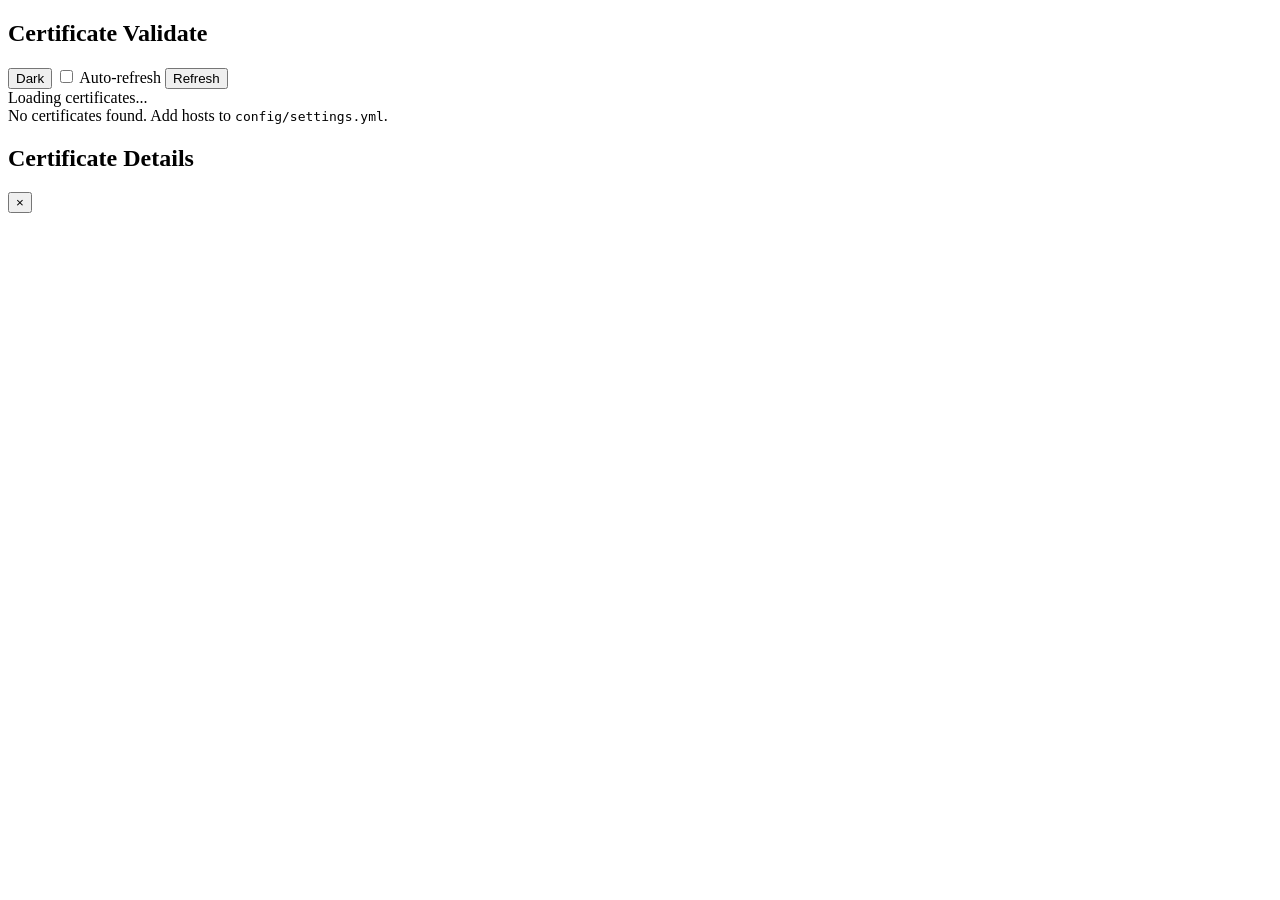
==== internal/api/static/index.html @ de1660d7 "feat: embed static frontend dashboard in Go binary Add //go:embed directive to embed the static HTML" ====
<!DOCTYPE html>
<html lang="en">
<head>
    <meta charset="UTF-8">
    <meta name="viewport" content="width=device-width, initial-scale=1.0">
    <title>Certificate Validate</title>
    <link rel="stylesheet" href="/style.css">
</head>
<body>
    <nav class="header">
        <div class="header-left">
            <h1>Certificate Validate</h1>
        </div>
        <div class="header-right">
            <span class="last-updated" id="lastUpdated"></span>
            <button class="btn" id="themeToggle" onclick="toggleTheme()" title="Toggle dark mode">Dark</button>
            <label class="toggle-label">
                <input type="checkbox" id="autoRefreshCheckbox" onchange="toggleAutoRefresh()">
                <span>Auto-refresh</span>
            </label>
            <button class="btn btn-primary" onclick="fetchCertificates()">Refresh</button>
        </div>
    </nav>

    <main class="container">
        <div id="loading" class="loading-state">Loading certificates...</div>
        <div id="error" class="error-state hidden"></div>
        <div id="emptyState" class="empty-state hidden">
            No certificates found. Add hosts to <code>config/settings.yml</code>.
        </div>
        <div id="cardsGrid" class="cards-grid"></div>
    </main>

    <div id="modal" class="modal-overlay hidden" onclick="closeModal(event)">
        <div class="modal-container">
            <div class="modal-header">
                <h2>Certificate Details</h2>
                <button class="modal-close" onclick="closeModal()">&times;</button>
            </div>
            <div id="modalBody" class="modal-body"></div>
        </div>
    </div>

    <script src="/app.js"></script>
</body>
</html>
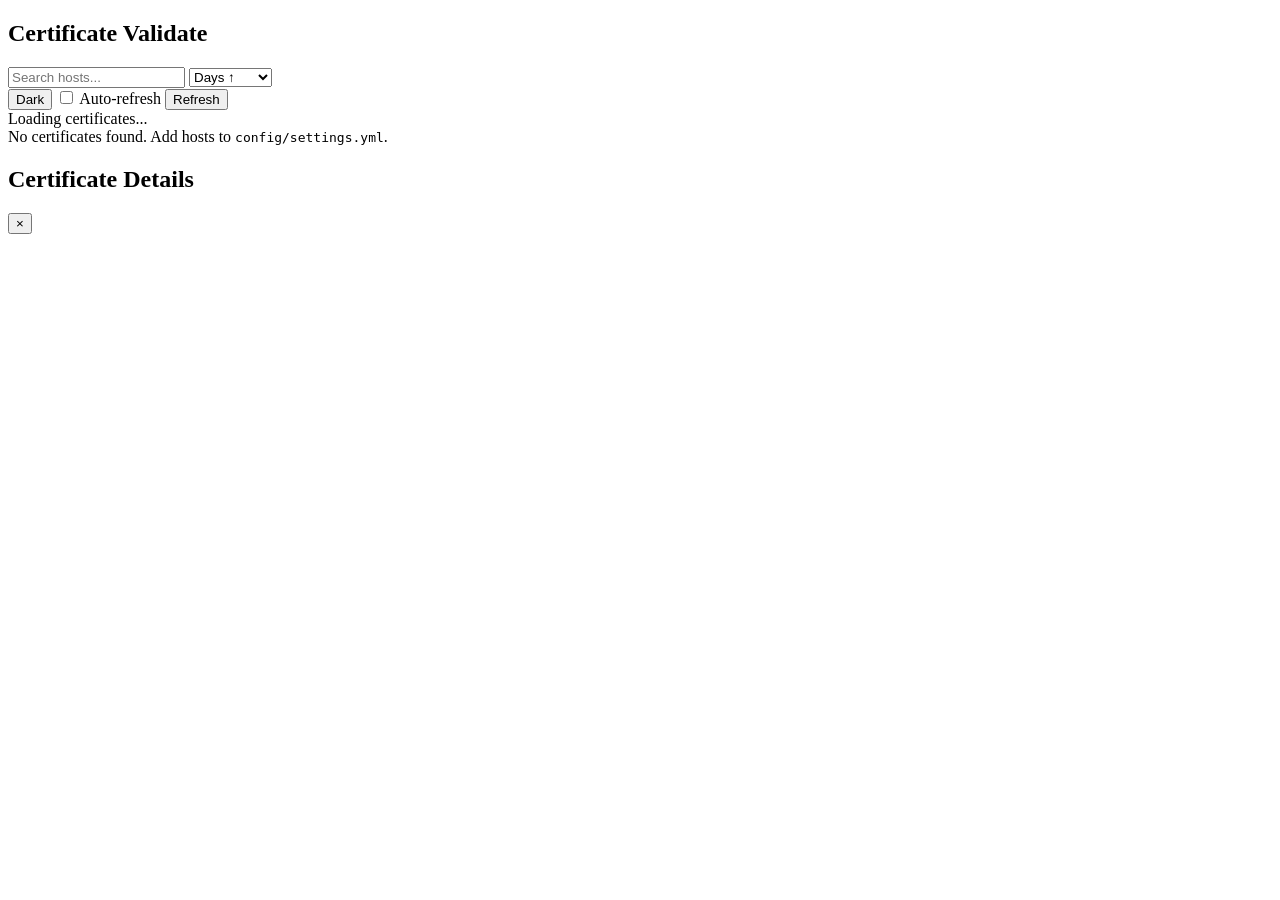
==== commit b54580db: "feat: add search, sort and summary badges to dashboard Add real-time search/filter by hostname, CN, " ====
--- a/internal/api/static/index.html
+++ b/internal/api/static/index.html
@@ -12,13 +12,25 @@
             <h1>Certificate Validate</h1>
         </div>
         <div class="header-right">
-            <span class="last-updated" id="lastUpdated"></span>
-            <button class="btn" id="themeToggle" onclick="toggleTheme()" title="Toggle dark mode">Dark</button>
-            <label class="toggle-label">
-                <input type="checkbox" id="autoRefreshCheckbox" onchange="toggleAutoRefresh()">
-                <span>Auto-refresh</span>
-            </label>
-            <button class="btn btn-primary" onclick="fetchCertificates()">Refresh</button>
+            <div class="header-controls">
+                <div id="summaryBadges" class="summary-badges"></div>
+                <input type="text" id="searchInput" class="search-input" placeholder="Search hosts..." oninput="handleSearch()">
+                <select id="sortSelect" class="sort-select" onchange="handleSort()">
+                    <option value="daysLeft-asc">Days ↑</option>
+                    <option value="daysLeft-desc">Days ↓</option>
+                    <option value="hostname">Hostname</option>
+                    <option value="issuer">Issuer</option>
+                </select>
+            </div>
+            <div class="header-actions">
+                <span class="last-updated" id="lastUpdated"></span>
+                <button class="btn" id="themeToggle" onclick="toggleTheme()" title="Toggle dark mode">Dark</button>
+                <label class="toggle-label">
+                    <input type="checkbox" id="autoRefreshCheckbox" onchange="toggleAutoRefresh()">
+                    <span>Auto-refresh</span>
+                </label>
+                <button class="btn btn-primary" onclick="fetchCertificates()">Refresh</button>
+            </div>
         </div>
     </nav>
 
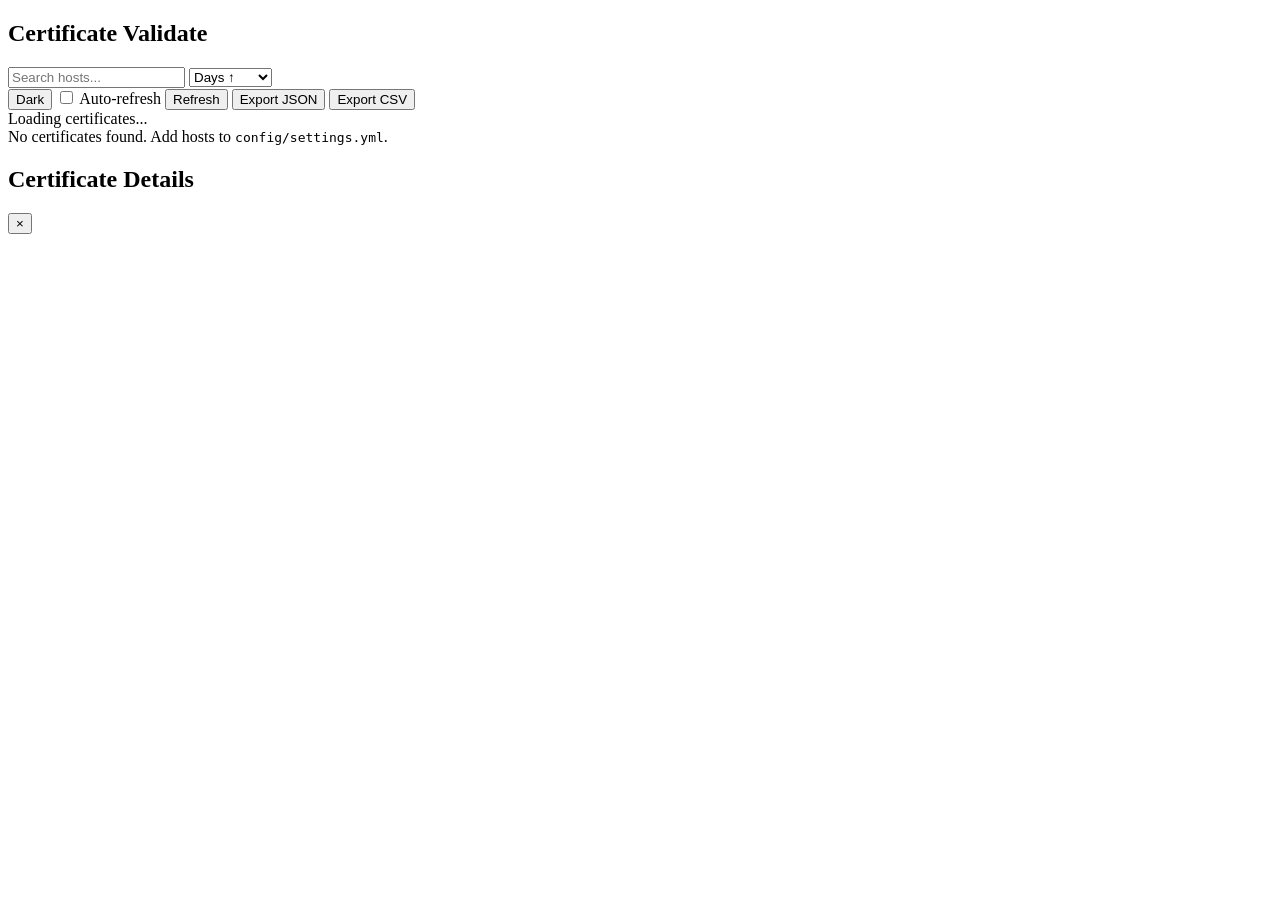
==== commit 5a9b2970: "feat: add JSON and CSV export endpoints with download buttons Add GET /api/v1/cert/export/json and G" ====
--- a/internal/api/static/index.html
+++ b/internal/api/static/index.html
@@ -30,6 +30,8 @@
                     <span>Auto-refresh</span>
                 </label>
                 <button class="btn btn-primary" onclick="fetchCertificates()">Refresh</button>
+                <button class="btn" onclick="exportJSON()">Export JSON</button>
+                <button class="btn" onclick="exportCSV()">Export CSV</button>
             </div>
         </div>
     </nav>
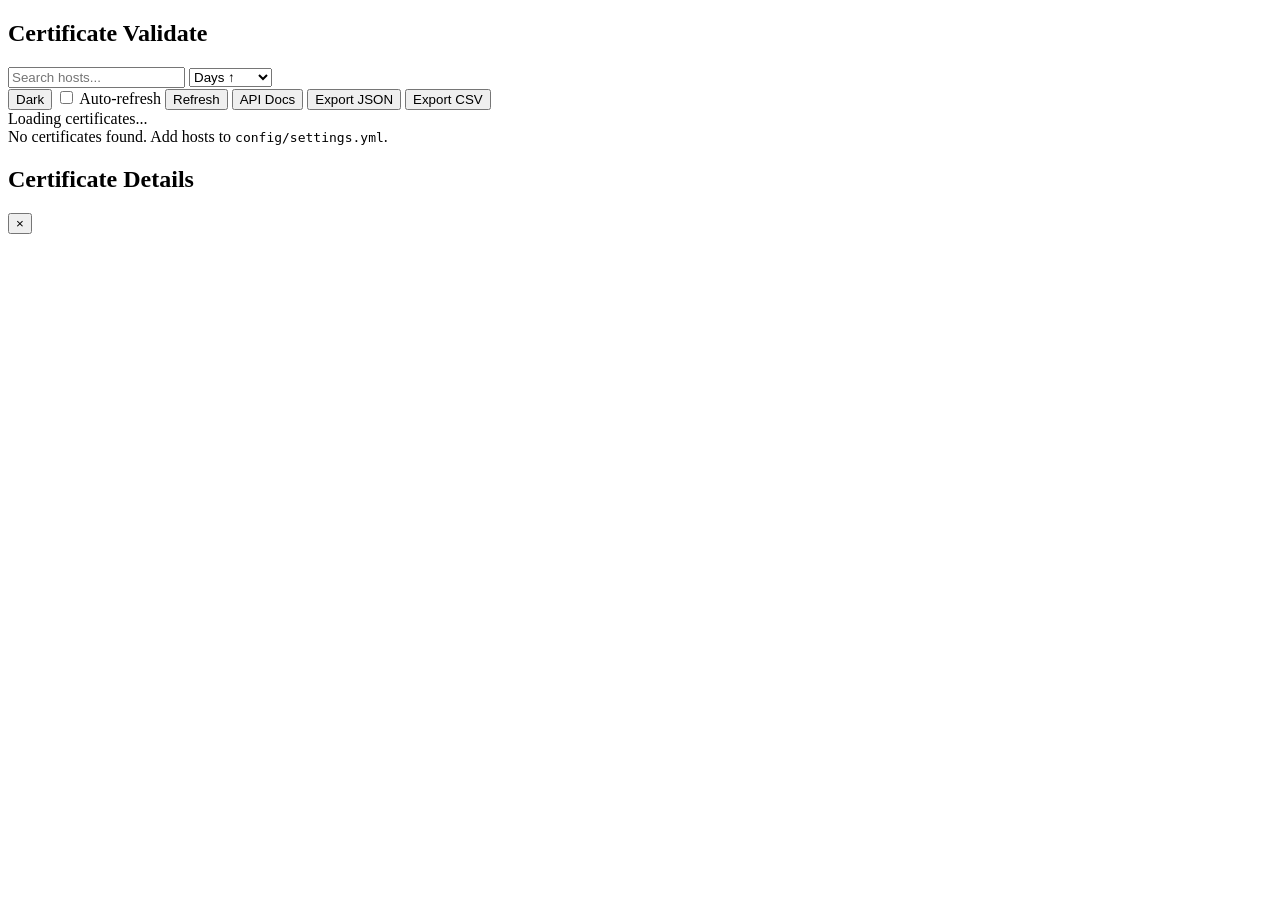
==== commit 6f967bd2: "feat(ui): add API Docs button linking to Swagger UI on dashboard Ultraworked with [Sisyphus](https:/" ====
--- a/internal/api/static/index.html
+++ b/internal/api/static/index.html
@@ -30,6 +30,7 @@
                     <span>Auto-refresh</span>
                 </label>
                 <button class="btn btn-primary" onclick="fetchCertificates()">Refresh</button>
+                <button class="btn" onclick="location.href='/swagger/'">API Docs</button>
                 <button class="btn" onclick="exportJSON()">Export JSON</button>
                 <button class="btn" onclick="exportCSV()">Export CSV</button>
             </div>
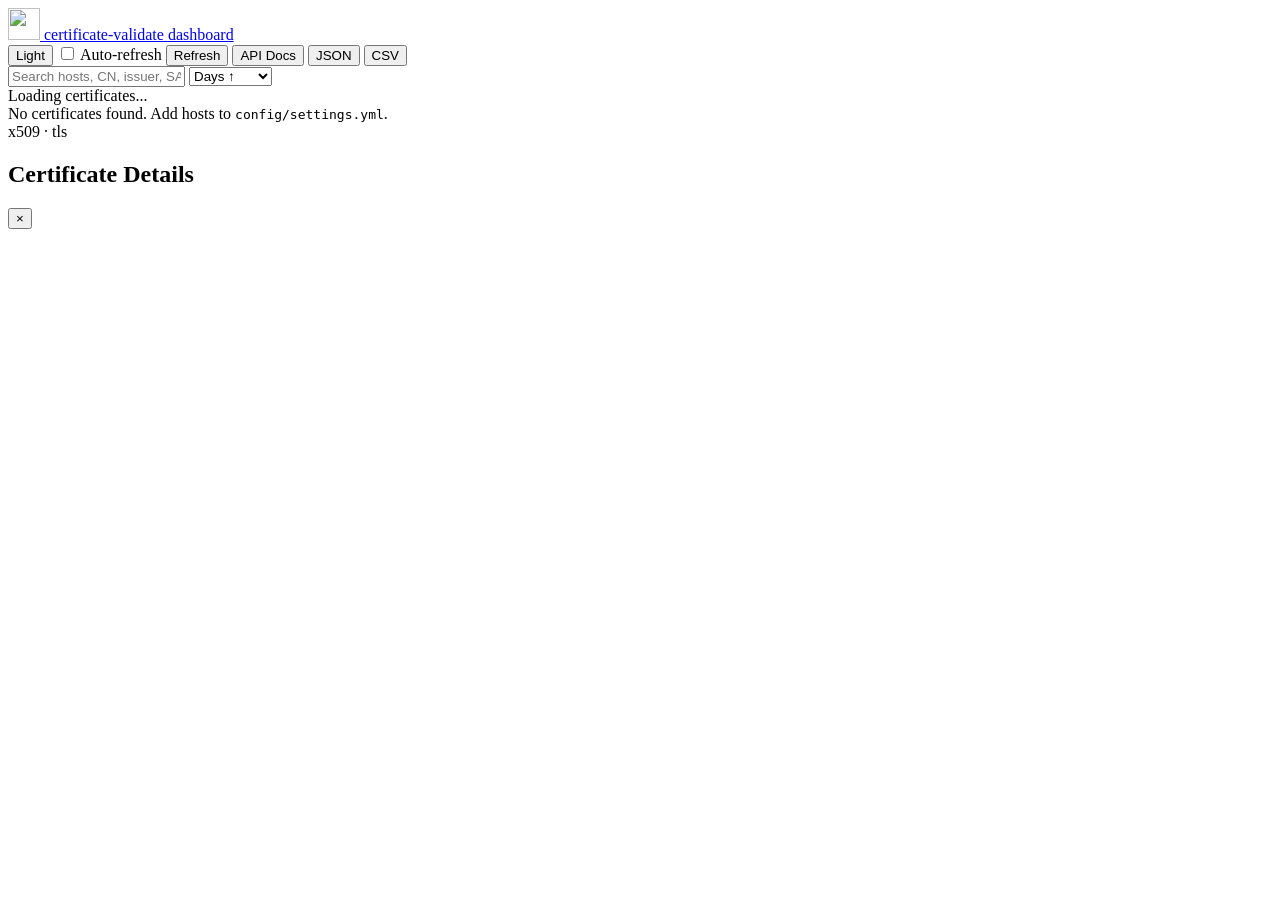
==== commit ed2fd480: "feat(ui): align dashboard and API docs with site identity" ====
--- a/internal/api/static/index.html
+++ b/internal/api/static/index.html
@@ -3,36 +3,48 @@
 <head>
     <meta charset="UTF-8">
     <meta name="viewport" content="width=device-width, initial-scale=1.0">
-    <title>Certificate Validate</title>
+    <meta name="theme-color" content="#080b14">
+    <meta name="description" content="certificate-validate dashboard — TLS certificate health, expiry, revocation, and history.">
+    <title>certificate-validate · dashboard</title>
+    <link rel="icon" type="image/svg+xml" href="/favicon.svg">
+    <link rel="preconnect" href="https://fonts.googleapis.com">
+    <link rel="preconnect" href="https://fonts.gstatic.com" crossorigin>
+    <link href="https://fonts.googleapis.com/css2?family=Chakra+Petch:wght@500;600;700&family=DM+Sans:ital,opsz,wght@0,9..40,400;0,9..40,500;0,9..40,600;0,9..40,700;1,9..40,400&family=JetBrains+Mono:wght@400;500;600&display=swap" rel="stylesheet">
     <link rel="stylesheet" href="/style.css">
 </head>
-<body>
+<body class="dark-mode">
     <nav class="header">
-        <div class="header-left">
-            <h1>Certificate Validate</h1>
+        <div class="header-main">
+            <a class="brand" href="/">
+                <img class="brand-icon" src="/favicon.svg" alt="" width="32" height="32">
+                <span class="brand-name">certificate-validate</span>
+                <span class="brand-badge">dashboard</span>
+            </a>
+
+            <div class="header-actions">
+                <span class="last-updated" id="lastUpdated"></span>
+                <button class="btn btn-ghost" id="themeToggle" onclick="toggleTheme()" title="Toggle light/dark theme">Light</button>
+                <label class="toggle-label">
+                    <input type="checkbox" id="autoRefreshCheckbox" onchange="toggleAutoRefresh()">
+                    <span>Auto-refresh</span>
+                </label>
+                <button class="btn btn-primary" onclick="fetchCertificates()">Refresh</button>
+                <button class="btn" onclick="location.href='/swagger/'">API Docs</button>
+                <button class="btn" onclick="exportJSON()" title="Export certificates as JSON">JSON</button>
+                <button class="btn" onclick="exportCSV()" title="Export certificates as CSV">CSV</button>
+            </div>
         </div>
-        <div class="header-right">
+
+        <div class="header-toolbar">
+            <div id="summaryBadges" class="summary-badges"></div>
             <div class="header-controls">
-                <div id="summaryBadges" class="summary-badges"></div>
-                <input type="text" id="searchInput" class="search-input" placeholder="Search hosts..." oninput="handleSearch()">
+                <input type="text" id="searchInput" class="search-input" placeholder="Search hosts, CN, issuer, SAN..." oninput="handleSearch()">
                 <select id="sortSelect" class="sort-select" onchange="handleSort()">
                     <option value="daysLeft-asc">Days ↑</option>
                     <option value="daysLeft-desc">Days ↓</option>
                     <option value="hostname">Hostname</option>
                     <option value="issuer">Issuer</option>
                 </select>
-            </div>
-            <div class="header-actions">
-                <span class="last-updated" id="lastUpdated"></span>
-                <button class="btn" id="themeToggle" onclick="toggleTheme()" title="Toggle dark mode">Dark</button>
-                <label class="toggle-label">
-                    <input type="checkbox" id="autoRefreshCheckbox" onchange="toggleAutoRefresh()">
-                    <span>Auto-refresh</span>
-                </label>
-                <button class="btn btn-primary" onclick="fetchCertificates()">Refresh</button>
-                <button class="btn" onclick="location.href='/swagger/'">API Docs</button>
-                <button class="btn" onclick="exportJSON()">Export JSON</button>
-                <button class="btn" onclick="exportCSV()">Export CSV</button>
             </div>
         </div>
     </nav>
@@ -49,8 +61,11 @@
     <div id="modal" class="modal-overlay hidden" onclick="closeModal(event)">
         <div class="modal-container">
             <div class="modal-header">
-                <h2>Certificate Details</h2>
-                <button class="modal-close" onclick="closeModal()">&times;</button>
+                <div>
+                    <span class="modal-kicker">x509 · tls</span>
+                    <h2>Certificate Details</h2>
+                </div>
+                <button class="modal-close" onclick="closeModal()" aria-label="Close">&times;</button>
             </div>
             <div id="modalBody" class="modal-body"></div>
         </div>
